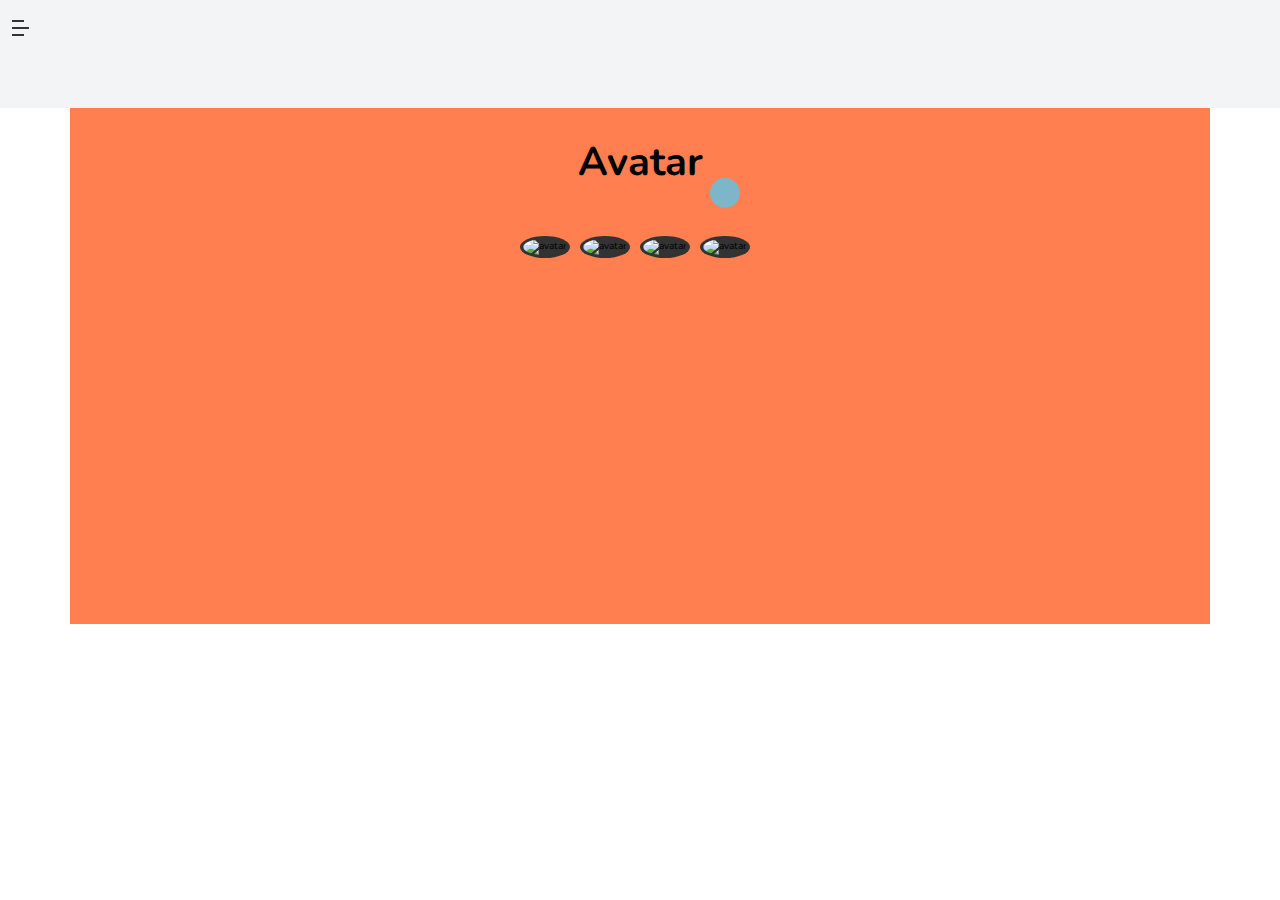
==== components/avatar.html @ a7fc36a4 "update iframe" ====
<!DOCTYPE html>
<html lang="en">
<head>
    <meta charset="UTF-8">
    <meta http-equiv="X-UA-Compatible" content="IE=edge">
    <meta name="viewport" content="width=device-width, initial-scale=1.0">
    <title>Installation</title>
    <link rel="preconnect" href="https://fonts.gstatic.com">
    <link href="https://fonts.googleapis.com/css2?family=Nunito:wght@300&display=swap" rel="stylesheet">
    <link rel="stylesheet" href="https://cdnjs.cloudflare.com/ajax/libs/font-awesome/5.15.3/css/all.min.css" integrity="sha512-iBBXm8fW90+nuLcSKlbmrPcLa0OT92xO1BIsZ+ywDWZCvqsWgccV3gFoRBv0z+8dLJgyAHIhR35VZc2oM/gI1w==" crossorigin="anonymous" />
    <link rel="stylesheet" href="../style.css">
</head>
<body>
    <div class="navbar">
       
        <!--       Click Event-->
                <input type="checkbox" class="checkbox" name="" id="check" hidden>
                <!--  Sidebar  -->
                <!-- <div class="sidebar"> -->
                   <label class="sidebar" for="check">
                    <div class="menu-icon">
                        <div class="line line-1"></div>
                        <div class="line line-2"></div>
                        <div class="line line-3"></div>
                    </div>
                    </label>
                    
                <!-- </div> -->
                <!--  End Of Sidebar  -->
                
                <!--    Navigation-->
            <nav class="navigation">
                 <ul class="navigation-list">
                     <li class="navigation-item">
                         <a href="../index.html" class="navigation-link">Home</a></li>
                       <li class="navigation-item">
                           <a href="./installation.html" class="navigation-link ">Installation</a>
                        </li>
                        <li class="navigation-item">
                            <a href="#" class="navigation-link">Components</a>
                        </li>
                        <li class="navigation-item active">
                            <a href="./alert.html" class="navigation-link">Alerts</a>
                        </li>
                        <li class="navigation-item">
                            <a href="./avatar.html" class="navigation-link">Avatar</a>
                        </li>
                        <li class="navigation-item">
                            <a href="./buttons.html" class="navigation-link">Buttons</a>
                        </li>
                        <li class="navigation-item">
                            <a href="./buttons-outline.html" class="navigation-link">Buttons Outline</a>
                        </li>
                        <li class="navigation-item">
                            <a href="./badges.html" class="navigation-link">Badges</a>
                        </li>
                        <li class="navigation-item">
                            <a href="./card.html" class="navigation-link">Card</a>
                        </li>
                        <li class="navigation-item">
                            <a href="./yt-card.html" class="navigation-link">Card-yt</a>
                        </li>
                        <li class="navigation-item">
                            <a href="./text-card.html" class="navigation-link">Text-Card</a>
                        </li>
                        <li class="navigation-item">
                            <a href="./list-groups.html" class="navigation-link">List-Groups</a>
                        </li>
                        <li class="navigation-item">
                            <a href="./progress.html" class="navigation-link">Progress</a>
                        </li>
                        <li class="navigation-item">
                            <a href="./navigation.html" class="navigation-link">Navigation</a>
                        </li>
                        <li class="navigation-item">
                            <a href="./form.html" class="navigation-link">Forms</a>
                        </li>
                        <li class="navigation-item">
                            <a href="./modal.html" class="navigation-link">Modal</a>
                        </li>
                     </ul>
                 </nav>
        <!--    End Of Navigation-->
            </div>
        <!-- End Of Navbar   -->


        
            <nav id="nav-menu">
               <div class="logo-img">
                   <img src="../elegant-1-removebg-preview (3).png" class="logo" alt="">
               </div>
            </nav>
    <section id="installation">
    <div class="container">
       <div class="alert-data">
        <h1 class="install-head">Avatar</h1>
    </div>
    <div class="avatar-demo">
        <div class="avatar-sm">
            <img src="../ijsi5fzb1nbkbhxa2gc1.png" alt="avatar">
        </div>
        <div class="avatar-m">
            <img src="../ijsi5fzb1nbkbhxa2gc1.png" alt="avatar">
            <span class="fix"></span>
        </div>
        <div class="avatar-lg">
            <img src="../ijsi5fzb1nbkbhxa2gc1.png" alt="avatar">
        </div>
        <div class="avatar-xl">
            <img src="../ijsi5fzb1nbkbhxa2gc1.png" alt="avatar">
        </div>
     </div>
    <div class="avatar-code">
        <iframe
  src="https://carbon.now.sh/embed?bg=rgba%2819%2C21%2C23%2C1%29&t=material&wt=none&l=htmlmixed&ds=true&dsyoff=7px&dsblur=0px&wc=true&wa=true&pv=0px&ph=0px&ln=false&fl=1&fm=Hack&fs=13.5px&lh=128%25&si=false&es=2x&wm=false&code=%253Cdiv%2520class%253D%2522avatar-demo%2522%253E%250A%2520%2520%2520%2520%2520%2520%2520%2520%253Cdiv%2520class%253D%2522avatar-sm%2522%253E%250A%2520%2520%2520%2520%2520%2520%2520%2520%2520%2520%2520%2520%253Cimg%2520src%253D%2522..%252Fijsi5fzb1nbkbhxa2gc1.png%2522%2520alt%253D%2522avatar%2522%253E%250A%2520%2520%2520%2520%2520%2520%2520%2520%253C%252Fdiv%253E%250A%2520%2520%2520%2520%2520%2520%2520%2520%253Cdiv%2520class%253D%2522avatar-m%2522%253E%250A%2520%2520%2520%2520%2520%2520%2520%2520%2520%2520%2520%2520%253Cimg%2520src%253D%2522..%252Fijsi5fzb1nbkbhxa2gc1.png%2522%2520alt%253D%2522avatar%2522%253E%250A%2520%2520%2520%2520%2520%2520%2520%2520%2520%2520%2520%2520%253Cspan%2520class%253D%2522fix%2522%253E%253C%252Fspan%253E%250A%2520%2520%2520%2520%2520%2520%2520%2520%253C%252Fdiv%253E%250A%2520%2520%2520%2520%2520%2520%2520%2520%253Cdiv%2520class%253D%2522avatar-lg%2522%253E%250A%2520%2520%2520%2520%2520%2520%2520%2520%2520%2520%2520%2520%253Cimg%2520src%253D%2522..%252Fijsi5fzb1nbkbhxa2gc1.png%2522%2520alt%253D%2522avatar%2522%253E%250A%2520%2520%2520%2520%2520%2520%2520%2520%253C%252Fdiv%253E%250A%2520%2520%2520%2520%2520%2520%2520%2520%253Cdiv%2520class%253D%2522avatar-xl%2522%253E%250A%2520%2520%2520%2520%2520%2520%2520%2520%2520%2520%2520%2520%253Cimg%2520src%253D%2522..%252Fijsi5fzb1nbkbhxa2gc1.png%2522%2520alt%253D%2522avatar%2522%253E%250A%2520%2520%2520%2520%2520%2520%2520%2520%253C%252Fdiv%253E%250A%2520%2520%2520%2520%2520%253C%252Fdiv%253E%250A%2520%2520%2520"
  style="width: 558px; height: 362px; border:0; transform: scale(1); overflow:hidden;"
  sandbox="allow-scripts allow-same-origin">
</iframe>
           </div>

</div> 
    </section>

        
        
</body>
</html>
---- style.css ----
:root {
    --primary-color : #7EB6C9;
    --secondary-color : #F3F4F6;
    --font-size : 62.5%;
}
html {
    font-size: var(--font-size);
}
body {
    margin: 0;
    padding: 0;
    box-sizing: border-box;
    font-family: 'Nunito', sans-serif;
    overflow-x: hidden;
}
a {
    text-decoration: none;
}
.url {
    color: var(--secondary-color);
}

/* main-section */
#main {
    display: flex;
    flex-direction: column;
    align-items: center;
    height : 97vh;
    width : 100vw;
    justify-content: center;
}

#nav {
    width: 100vw;
    height: 12%;
    background-color: var(--secondary-color);
    display: flex;
    justify-content: center;
    align-items: center;
}
 .logo {
    width: 15rem;
    padding: 0.5rem;
}

#header {
    display: flex;
    flex-direction: row;
    align-items: center;
    justify-content: space-around;
    height: 88%;
    width: 100vw;
    text-align: center;
   
}
.header-content {
    flex: 1;
}
.header-image {
    flex: 1;
}
.header-text {
    font-size: 6rem;
    font-weight: bold;
}
.header-para {
    font-size: 2.2rem;
}
.header-img {
    width: 450px;
}
.btn {
    padding: 0.75rem 1.7rem;
    font-size: 1.6rem;
    margin: 0.4rem;
    border: none;
}
.btn-primary {
    background-color: var(--primary-color);
    color: var(--secondary-color);
}
.btn-secondary {
    border: 0.1rem solid var(--primary-color);
    background-color: var(--secondary-color);
    color: var(--primary-color);
}
#footer {
    height: 3vh;
    font-size: 1.5rem;
    font-weight: bold;
}

/* Navbar */
.checkbox {
    margin-top: 0.2rem;
}
.sidebar {
    width: 4rem;
    margin-top: 1rem;
    /* height: 100%; */
    background-color: var(--secondary-color);
    position: fixed;
    display: flex;
    flex-direction: column;
    justify-content: flex-start;
    align-items: center;
    z-index: 10;
}
.menu-icon {
    margin-top: 1rem;
    cursor: pointer;   
}
.line {
    width: 1.7rem;
    height: 0.2rem;
    background-color: #333;
    margin-bottom: 0.5rem;
}
.line-1,.line-3 {
    width: 1.25rem;
    transition:  all .4s linear;
}
.menu-icon:hover .line-1, .menu-icon:hover .line-3{
    width: 1.7rem;
}

.navigation {
    /*    margin-left: 8rem;*/
        left: -36rem;
        position: fixed;
        height: 100%;
        width: 20rem;
        background: var(--secondary-color);
        display: flex;
        flex-direction: column;
        justify-content: space-between;
        align-items:center;
        transition: left .3s ease;
        overflow-y: scroll;
        z-index: 9;
    }
    .navigation-list {
        list-style: none;
        height: 100%;
        display: flex;
        flex-direction: column;
        justify-content: flex-start;
        align-items: flex-start;
        padding: 0;
        
    }
    .navigation-item {
        padding: 1rem 2rem;
    }
    .navigation-item:hover {
        background-color: white;
    }
    .navigation-link {
        text-decoration: none;
        color: #333;
        text-transform: capitalize;
        font-size: 1.6rem;
        /* font-weight: 200; */
        list-style: .1rem;
        position: relative;
        padding-left: 1rem;
        
    }
   

/*Click Event*/
.checkbox:checked ~ .navigation {
    left: 0rem;
}
/* X */
.checkbox:checked ~ .sidebar .line-2 {
    opacity: 0;
}
.checkbox:checked ~ .sidebar .line-1 {
    transform: translate(-5px, 7px) rotate(-405deg);
   width: 1.7rem; 
}
.checkbox:checked ~ .sidebar .line-3 {
    transform: translate(-5px,-6px) rotate(405deg);
    width: 1.7rem;
}
.checkbox:checked ~ .sidebar {
    background-color: red;
}

/*End Of Navigation*/
/*End Of Navbar*/
#nav-menu {
    width: 100vw;
    height: 12vh;
    background-color: var(--secondary-color);
    display: flex;
    justify-content: center;
    align-items: center;
    position: sticky;
    top: 0;
    z-index: 6;
}
 #installation {
    /* display: flex;
    flex-direction: column;
    align-items: center;
    width: 100vw; */
    overflow-x: hidden;
}
.container {
    max-width: 1100px;
    margin: auto;
    padding: 0 2rem;
    overflow: hidden;
    background-color: coral;
    display: flex;
    flex-direction: column;
    align-items: center;
}
.active {
    background-color: #fff;
}
.install-head {
    font-size: 4rem;
    text-align: center;
}
.install-para {
    font-size: 1.9rem;
}

/* alert */
.alert-side {
    display: flex;
    flex-direction: row;
    justify-content: center;
    align-items: center;
    height: 40vh;
}
.alert-demo ul {
    list-style: none;
    width: 20rem;
    margin-right: 1rem;
}
.alert-success {
    background-color: rgb(120, 221, 120);
    font-size: 1.6rem;
    margin: 0.5rem;
    padding: 0.75rem;
}
.alert-danger {
    background-color: rgb(250, 94, 94);
    font-size: 1.6rem;
    margin: 0.5rem;
    padding: 0.75rem;
}
.alert-warning {
    background-color: rgb(236, 190, 103);
    font-size: 1.6rem;
    margin: 0.5rem;
    padding: 0.75rem;
}
.alert-info {
    background-color: rgb(117, 159, 212);
    font-size: 1.6rem;
    margin: 0.5rem;
    padding: 0.75rem;
}
/* Buttons */
.btn-fill-info {
    background-color: rgb(117, 159, 212);
    color: #fff;
}
.btn-fill-success {
    background-color: rgb(120, 221, 120);
    color: #fff;
}
.btn-fill-danger {
    background-color:  rgb(250, 94, 94);
    color: #fff;
}
.btn-fill-warning {
    background-color: rgb(236, 190, 103);
    color: #fff;
}

.btn-border-success {
    border: 0.2rem solid rgb(120, 221, 120);
    color: rgb(120, 221, 120);
}
.btn-border-info {
    border: 0.2rem solid rgb(117, 159, 212);
    color: rgb(117, 159, 212);
}
.btn-border-danger {
    border: 0.2rem solid rgb(250, 94, 94);
    color: rgb(250, 94, 94);
}
.btn-border-warning {
    border: 0.2rem solid rgb(236, 190, 103);
    color: rgb(236, 190, 103);
}
/* Avatar */
.avatar-demo {
    display: flex;
    flex-direction: row;
    width: 100%;
   /* background-color: #fff; */
   margin-top: 2rem;
   align-items: center;
   justify-content: center;
}
.avatar-sm img {
    width : 4rem;
    margin-right: 1rem;
    border-radius: 50%;
    height: 4rem;
    padding: 0.3rem;
    background-color: #333;
}
.avatar-m {
    position: relative;
}
.avatar-m img{
    margin-right: 1rem;
    width : 6rem;
    height: 6rem;
    border-radius: 50%;
    padding: 0.3rem;
    background-color: #333;
}
.avatar-lg img {
    margin-right: 1rem;
    width : 8rem;
    height: 8rem;
    border-radius: 50%;
    padding: 0.3rem;
    background-color: #333;
}
.avatar-m .fix {
    position: absolute;
    width: 3rem;
    height: 3rem;
    background-color: var(--primary-color);
    /* z-index: 5; */
    bottom: 5rem;
    left: 13rem;
    border-radius: 50%;
}
.avatar-xl img{
    margin-right: 1rem;
    width : 10rem;
    height: 10rem;
    border-radius: 50%;
    padding: 0.3rem;
    background-color: #333;
}

/* Buttons */
.btn-fill-demo, .btn-border-demo {
    display: flex;
    flex-direction: row;
    text-align: center;
    width: 100%;
   /* background-color: #fff; */
   margin-top: 2rem;
   align-items: center;
   justify-content: center;
   height: auto;
}

/* card */
.main-card {
    display: flex;
    flex-direction: row;
}
.card {
    width: 200px;
    height: 300px;
    padding: 0.5rem;
}
.card-img img {
    width: 100%; 
}
.card-img {
    position: relative;
    z-index: 3;
}
.heart {
    position: absolute;
    right: 1rem;
    z-index: 5;
    top: 1rem;
    font-size: 1.5rem;
}
.cart {
    font-size: 1.5rem;
}
.card-body {
    display: flex;
    flex-direction: row;
    justify-content: space-around;
}
.left {
    display: flex;
    flex-direction: column;
}

/* yt-card */
.yt-card {
    width: 250px;
    height: 300px;
    padding: 1rem;
}
.yt-card-img img {
    width: 100%;
}
.yt-left img {
    width: 4rem;
    border-radius: 50%;
    margin: 1rem;
}
.yt-right p {
    font-size: 1.3rem;
}
.yt-card-body {
    display: flex;
    flex-direction: row;
    justify-content: space-between;
}

/* overflow-x : hidden */
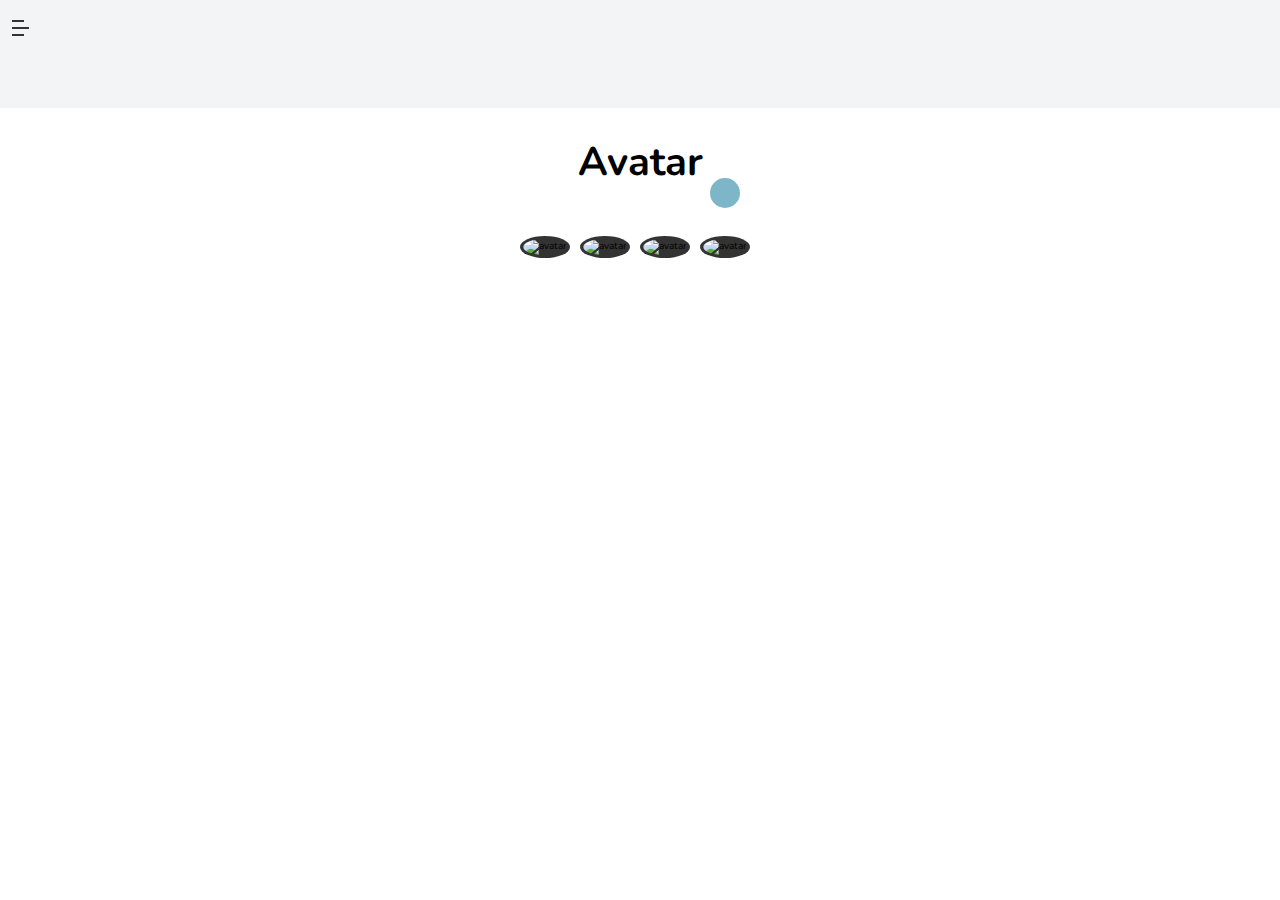
==== commit 873b03cf: "added responsiveness" ====
--- a/components/avatar.html
+++ b/components/avatar.html
@@ -31,53 +31,38 @@
                 <!--    Navigation-->
             <nav class="navigation">
                  <ul class="navigation-list">
-                     <li class="navigation-item">
-                         <a href="../index.html" class="navigation-link">Home</a></li>
+                    <li class="navigation-item">
+                        <a href="../index.html" class="navigation-link">Home</a></li>
+                      <li class="navigation-item">
+                          <a href="./installation.html" class="navigation-link ">Installation</a>
+                       </li>
                        <li class="navigation-item">
-                           <a href="./installation.html" class="navigation-link ">Installation</a>
-                        </li>
-                        <li class="navigation-item">
-                            <a href="#" class="navigation-link">Components</a>
-                        </li>
-                        <li class="navigation-item active">
-                            <a href="./alert.html" class="navigation-link">Alerts</a>
-                        </li>
-                        <li class="navigation-item">
-                            <a href="./avatar.html" class="navigation-link">Avatar</a>
-                        </li>
-                        <li class="navigation-item">
-                            <a href="./buttons.html" class="navigation-link">Buttons</a>
-                        </li>
-                        <li class="navigation-item">
-                            <a href="./buttons-outline.html" class="navigation-link">Buttons Outline</a>
-                        </li>
-                        <li class="navigation-item">
-                            <a href="./badges.html" class="navigation-link">Badges</a>
-                        </li>
-                        <li class="navigation-item">
-                            <a href="./card.html" class="navigation-link">Card</a>
-                        </li>
-                        <li class="navigation-item">
-                            <a href="./yt-card.html" class="navigation-link">Card-yt</a>
-                        </li>
-                        <li class="navigation-item">
-                            <a href="./text-card.html" class="navigation-link">Text-Card</a>
-                        </li>
-                        <li class="navigation-item">
-                            <a href="./list-groups.html" class="navigation-link">List-Groups</a>
-                        </li>
-                        <li class="navigation-item">
-                            <a href="./progress.html" class="navigation-link">Progress</a>
-                        </li>
-                        <li class="navigation-item">
-                            <a href="./navigation.html" class="navigation-link">Navigation</a>
-                        </li>
-                        <li class="navigation-item">
-                            <a href="./form.html" class="navigation-link">Forms</a>
-                        </li>
-                        <li class="navigation-item">
-                            <a href="./modal.html" class="navigation-link">Modal</a>
-                        </li>
+                           <a href="#" class="navigation-link">Components</a>
+                       </li>
+                       <li class="navigation-item ">
+                           <a href="./alert.html" class="navigation-link">Alerts</a>
+                       </li>
+                       <li class="navigation-item active">
+                           <a href="./avatar.html" class="navigation-link">Avatar</a>
+                       </li>
+                       <li class="navigation-item">
+                           <a href="./buttons.html" class="navigation-link">Buttons</a>
+                       </li>
+                       <li class="navigation-item">
+                           <a href="./card.html" class="navigation-link">Card</a>
+                       </li>
+                       <li class="navigation-item">
+                           <a href="./text-card.html" class="navigation-link">Text-Card</a>
+                       </li>
+                       <li class="navigation-item">
+                           <a href="./list-groups.html" class="navigation-link">List-Groups</a>
+                       </li>
+                       <li class="navigation-item">
+                           <a href="./navigation.html" class="navigation-link">Navigation</a>
+                       </li>
+                       <li class="navigation-item">
+                           <a href="./form.html" class="navigation-link">Forms</a>
+                       </li>
                      </ul>
                  </nav>
         <!--    End Of Navigation-->
@@ -88,7 +73,7 @@
         
             <nav id="nav-menu">
                <div class="logo-img">
-                   <img src="../elegant-1-removebg-preview (3).png" class="logo" alt="">
+                   <img src="../images/elegant-1-removebg-preview (3).png" class="logo" alt="">
                </div>
             </nav>
     <section id="installation">
@@ -98,17 +83,17 @@
     </div>
     <div class="avatar-demo">
         <div class="avatar-sm">
-            <img src="../ijsi5fzb1nbkbhxa2gc1.png" alt="avatar">
+            <img src="../images/ijsi5fzb1nbkbhxa2gc1.png" alt="avatar">
         </div>
         <div class="avatar-m">
-            <img src="../ijsi5fzb1nbkbhxa2gc1.png" alt="avatar">
+            <img src="../images/ijsi5fzb1nbkbhxa2gc1.png" alt="avatar">
             <span class="fix"></span>
         </div>
         <div class="avatar-lg">
-            <img src="../ijsi5fzb1nbkbhxa2gc1.png" alt="avatar">
+            <img src="../images/ijsi5fzb1nbkbhxa2gc1.png" alt="avatar">
         </div>
         <div class="avatar-xl">
-            <img src="../ijsi5fzb1nbkbhxa2gc1.png" alt="avatar">
+            <img src="../images/ijsi5fzb1nbkbhxa2gc1.png" alt="avatar">
         </div>
      </div>
     <div class="avatar-code">
@@ -123,6 +108,7 @@
     </section>
 
         
-        
+    <script src="../app.js"></script>
+    
 </body>
 </html>--- a/style.css
+++ b/style.css
@@ -213,7 +213,7 @@
     margin: auto;
     padding: 0 2rem;
     overflow: hidden;
-    background-color: coral;
+    /* background-color: coral; */
     display: flex;
     flex-direction: column;
     align-items: center;
@@ -363,7 +363,7 @@
     text-align: center;
     width: 100%;
    /* background-color: #fff; */
-   margin-top: 2rem;
+   margin: 2rem;
    align-items: center;
    justify-content: center;
    height: auto;
@@ -373,6 +373,13 @@
 .main-card {
     display: flex;
     flex-direction: row;
+}
+.text-main-card {
+    display: flex;
+    flex-direction: row;
+}
+.card-demo {
+    margin-right: 1.5rem;
 }
 .card {
     width: 200px;
@@ -406,6 +413,24 @@
     flex-direction: column;
 }
 
+/* text-card */
+.text-card-demo {
+    display: flex;
+    justify-content: center;
+    align-items: center;
+    flex-direction: row;
+    width: 100%;
+}
+.text-card {
+    padding: 1rem;
+    width: 200px;
+    height: auto;
+    margin: 1rem;
+    border-radius: 1.25rem;
+    background-color: #fff;
+    font-size: 1.2rem;
+}
+
 /* yt-card */
 .yt-card {
     width: 250px;
@@ -429,4 +454,206 @@
     justify-content: space-between;
 }
 
-/* overflow-x : hidden */+/* lists */
+.main-list {
+    display: flex;
+    justify-content: center;
+    align-items: center;
+}
+.list-body {
+    width: 200px;
+    /* height: 350px; */
+    padding: 1rem;
+    background-color:white;
+    border-radius: 2rem;
+    list-style: none;
+    margin: 1rem;
+}
+.list {
+    padding: 1rem 2rem;
+    background-color: #333;
+    color: white;
+    margin: 1rem;
+    font-size: 2rem;
+    text-align: center;
+    border-radius: 1rem;
+}
+.navigation-body {
+    display: flex;
+    flex-direction: row;
+    align-items:center;
+    justify-content: space-between;
+    width: 100%;
+    background-color: var(--primary-color);
+    padding: 1rem;
+}
+.nav-ul {
+    list-style: none;
+}
+.nav-li {
+    padding: 0.5rem 1rem;
+    background-color: #333;
+    color: white;
+    margin-right: 0.5rem;
+    font-size: 1.25rem;
+    text-align: center;
+    border-radius: 1rem;
+}
+.nav-li a {
+    text-decoration: none;
+    color: #fff;
+}
+.nav-right-ul {
+    display: flex;
+    flex-direction: row;
+    justify-content: space-evenly;
+    align-items: center;
+
+}
+.nav-left-ul {
+    padding-left: 0;
+}
+
+/* forms */
+.main-form {
+    display: flex;
+    flex-direction: column;
+    justify-content: center;
+    width: 100%;
+    align-items: center;
+}
+.form {
+    width: 300px;
+    height: auto;
+    padding: 1rem;
+    border: 1px solid black;
+    border-radius: 2rem;
+    margin: 1rem;
+    display: flex;
+    flex-direction: column;
+    align-items: center;
+    justify-content: space-evenly;
+}
+.form label {
+    font-size: 1.25rem;
+    font-weight: bold;
+}
+.form input {
+    border: none;
+    border-radius: 1rem;
+    padding: 1rem;
+    margin: 0.5rem;
+}
+
+/* Media Queries */
+@media (max-width : 889px) {
+/* body {
+    background-color: red;
+}
+.container {
+    background-color: red;
+} */
+.header-text {
+    font-size: 4rem;
+}
+.header-content {
+    padding: 1rem;
+}
+.alert-side {
+    flex-direction: column;
+    height: 60vh;
+}
+.main-card {
+    flex-direction: column;
+    justify-content: center;
+    align-items: center;
+}
+.text-card-demo {
+    flex-direction: column;
+}
+}
+
+@media (max-width : 770px) {
+    /* body {
+        background-color: pink;
+    }
+    .container {
+        background-color: pink;
+    } */
+    /* .alert-code  {
+        width: 600px;
+        align-self: center;
+        margin-right: 20rem;
+    } */
+    .alert-code  {
+        display: none;
+    }
+    .yt-card-code {
+       display: none;
+     } 
+
+}
+
+@media (max-width : 715px) { 
+    .form-code {
+        margin-right: 10rem;
+
+    }
+    .header-text {
+        font-size: 3rem;
+    }
+    .header-para {
+        font-size: 2rem;
+    }
+    .header-image {
+        display: none;
+    }
+    #header {
+        display: flex;
+        /* flex-direction: column; */
+        justify-content: center;
+        align-items: center;
+        height: 100%;
+    }
+}
+
+@media (max-width : 598px) { 
+.card-code {
+    display: none;
+}
+.main-list {
+    display: flex;
+    flex-direction: column;
+}
+.form-code {
+    display: none;
+}
+.install-code {
+    display: none;
+}
+.navigation-code {
+    display: none;
+}
+}
+@media (max-width : 482px) { 
+    .avatar-code {
+        display: none;
+    }
+}
+@media (max-width : 482px) { 
+    .btn-fill-code {
+        display: none;
+    }
+    .btn-border-demo{
+        flex-wrap: wrap;
+    }
+    .btn-fill-demo{
+        flex-wrap: wrap;
+    }
+    .btn-border-code {
+        display: none;
+    }
+    .avatar-demo{
+        flex-wrap: wrap;
+    }
+}